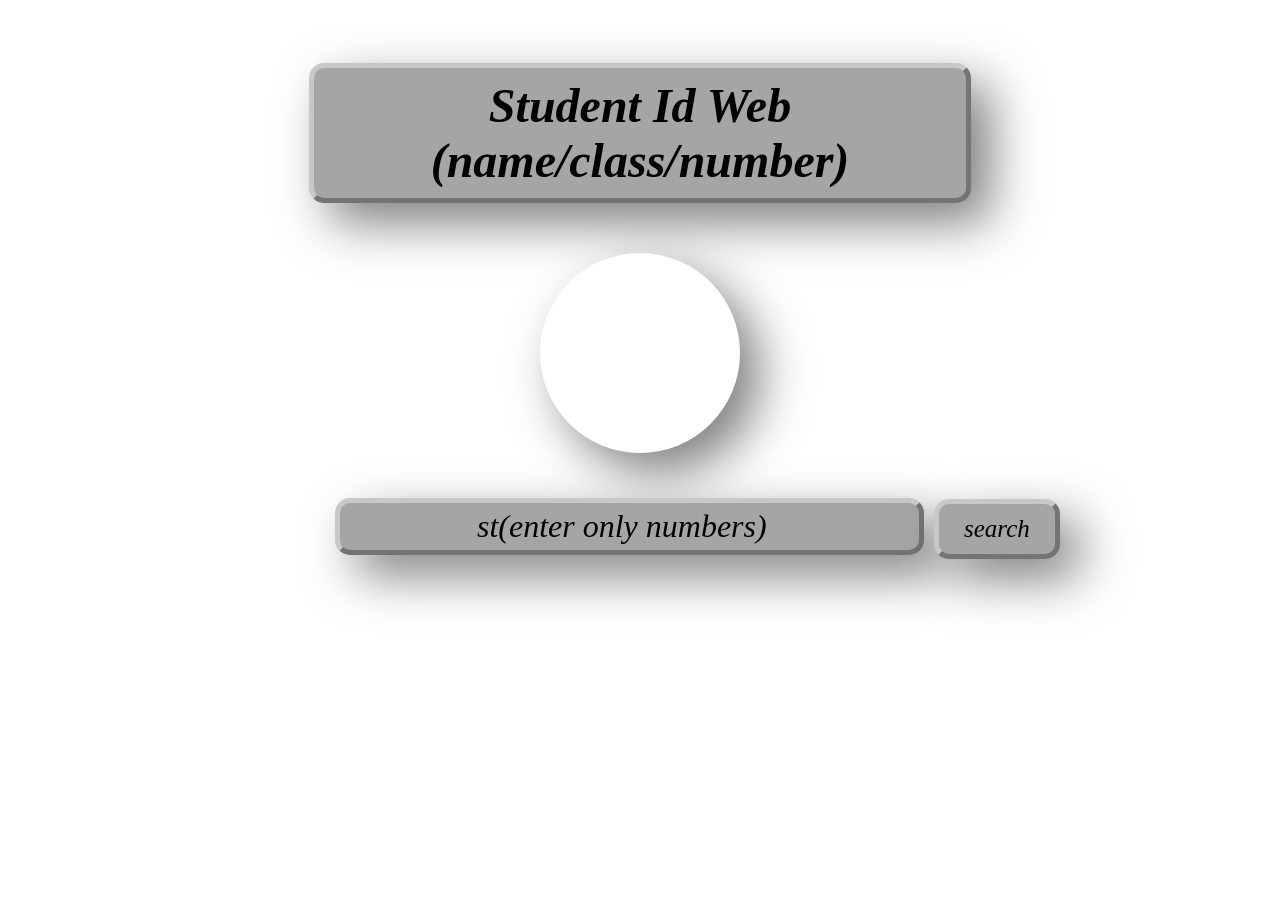
==== Index.html @ 0c4f0e3b "Add files via upload" ====
<!DOCTYPE html>
<html lang="th">
<head>
    <meta charset="UTF-8">
    <meta name="viewport" content="width=device-width, initial-scale=1.0">
    <title>M.4 project web</title>
    <link rel="stylesheet" href="style.css">
</head>
<body>
    <h1 class="head">Student Id Web (name/class/number)</h1>
    <div class="welcome">
    </div>
    <form method="get" action="search.php" class="input">
        <label for="st" class="input">
            <input type="number" st="st" name="st" placeholder="st(enter only numbers)" class="input_box" required>
            <button type="submit" name="search" class="search_button">search</button>
        </label>
    </form>
</body>
</html>
---- style.css ----
* {
   font-style: color black;
   font-size: 40px;
   text-align: center;
   font-family: serif;
   font-style: italic;
}z

body {
   background-color: rgb(255, 255, 255);
}

.welcome {
   background-image: url('https://www.starfishlabz.com/media/thumb/1728/15/1437824904.png');
   background-position: center;
   background-repeat: no-repeat;
   width: 0%;
   margin: 0 auto;
   padding: 100px;
   border: 10px rgb(0, 0, 0);
   background-color: rgb(255, 255, 255);
   border-radius: 100%;
   box-shadow: 20px 20px 50px rgba(0, 0, 0, 0.5);
   margin-top: 50px;
}
.head {
   font-style: italic; 
   background-color: rgb(166, 165, 165);
   color: rgb(0, 0, 0);
   border-radius: 15px;
   padding: 10px;
   font-size: 120%;
   text-align: center;
   width: 50%;
   margin: 0 auto;
   margin-top: 5%;
   border: 5px outset rgb(200, 200, 200);
   box-shadow: 20px 20px 50px rgba(0, 0, 0, 0.5);
}


.input_box {
   background-color: rgb(166, 165, 165);
   color: rgb(255, 255, 255);
   border-radius: 15px;
   padding: 5px;
   font-size: 80%;
   width: 45%;
   margin-left: 115px;
   margin-top: 45px;
   border: 5px outset rgb(200, 200, 200);
   text-align: center;
   box-shadow: 20px 20px 50px rgba(0, 0, 0, 0.5);
   color: black;
}

.input_box::placeholder {
  color: rgb(0, 0, 0);
  font-weight: size 15px;
  font-family: serif;
}

.search_button {
   padding:11px;
   border-radius: 15px;
   width : 10%;
   background-color: rgb(166, 165, 165);
   font-size: 25px;
   border: 5px outset rgb(200, 200, 200);
   box-shadow: 20px 20px 50px rgba(0, 0, 0, 0.5); 
   text-align: center;
}
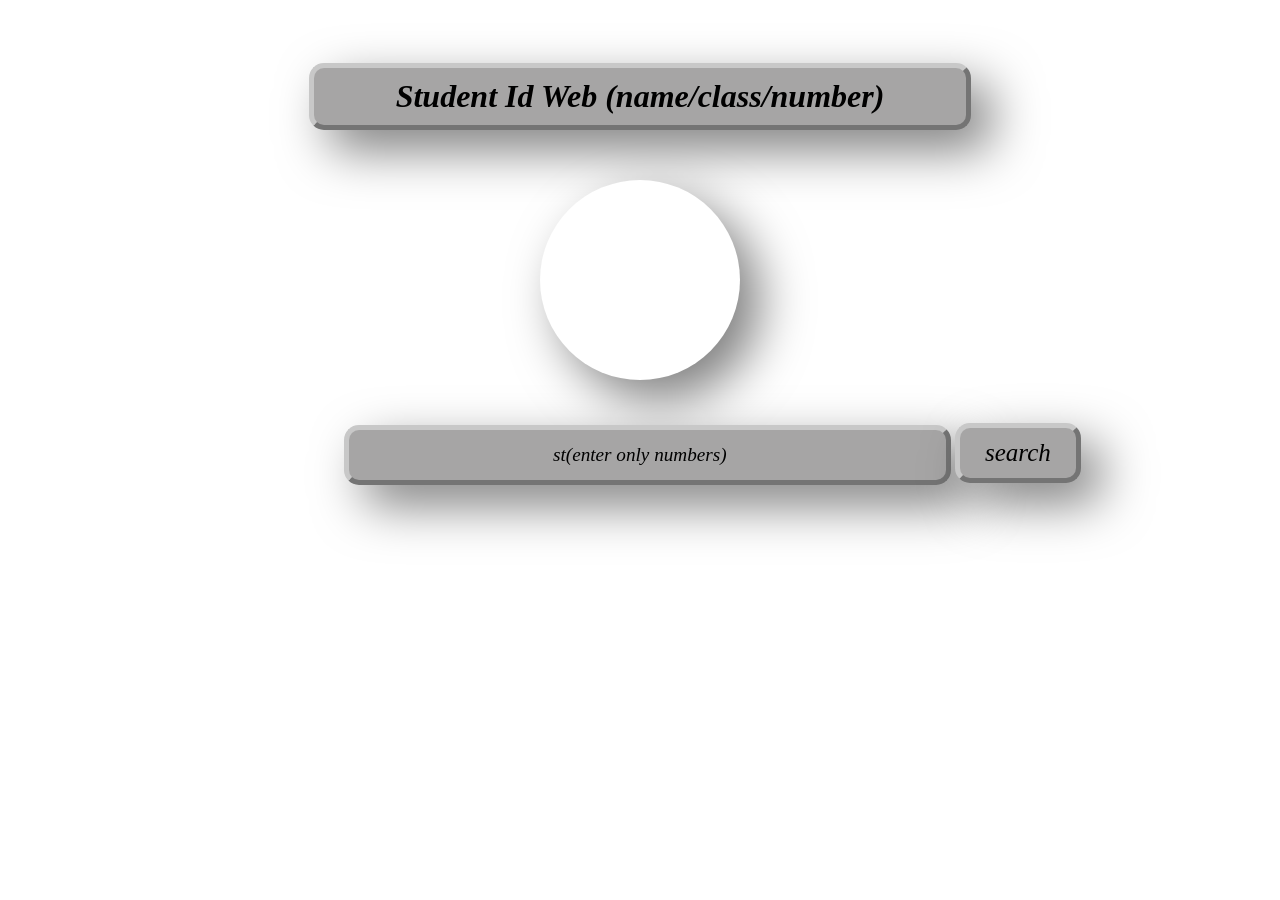
==== commit 4510da8d: "Add files via upload" ====
--- a/Index.html
+++ b/Index.html
@@ -10,9 +10,9 @@
     <h1 class="head">Student Id Web (name/class/number)</h1>
     <div class="welcome">
     </div>
-    <form method="get" action="search.php" class="input">
+    <form method="post" action="search.php" class="input">
         <label for="st" class="input">
-            <input type="number" st="st" name="st" placeholder="st(enter only numbers)" class="input_box" required>
+            <input type="number" id="st" name="st" placeholder="st(enter only numbers)" class="input_box" required>
             <button type="submit" name="search" class="search_button">search</button>
         </label>
     </form>
--- a/style.css
+++ b/style.css
@@ -1,72 +1,71 @@
 * {
-   font-style: color black;
-   font-size: 40px;
-   text-align: center;
-   font-family: serif;
-   font-style: italic;
-}z
+   font-style: color black; /*ทำให้ font เป็นสีดำ*/
+   text-align: center; /*จัดกึ่งtext ให้อยู่ตรงกลาง โดยใช้ align แปลว่าจัดตำแหน่ง*/
+   font-family: serif;/*กำหนดรูปแบบตัวอักษรให้เป็น serif   family = ประกูลของfont*/
+   font-style: italic;/*ทำให้ font เป็นตัวเอียง*/
+}
 
 body {
-   background-color: rgb(255, 255, 255);
+   background-color: rgb(255, 255, 255);/*กำหนดสีพื้นหลังของหน้าเว็บเป็นสีขาว*/
 }
 
 .welcome {
-   background-image: url('https://www.starfishlabz.com/media/thumb/1728/15/1437824904.png');
-   background-position: center;
-   background-repeat: no-repeat;
-   width: 0%;
-   margin: 0 auto;
-   padding: 100px;
-   border: 10px rgb(0, 0, 0);
-   background-color: rgb(255, 255, 255);
-   border-radius: 100%;
-   box-shadow: 20px 20px 50px rgba(0, 0, 0, 0.5);
-   margin-top: 50px;
+   background-image: url('https://www.starfishlabz.com/media/thumb/1728/15/1437824904.png');/*ใส่ภาพโลโกรุ่งอรุ่ณ อยู่ใน class welcome */
+   background-position: center;/*จัดตำแหน่งภาพให้อยู่ตรงกลาง*/
+   background-repeat: no-repeat;/*ไม่ให้ภาพซ้ำ*/
+   width: 0%;/*กำหนดความกว้างของภาพเป็น 0%*/
+   margin: 0 auto;/*จัดภาพให้อยู่ตรงกลาง*/
+   padding: 100px;/*เพิ่มระยะห่างรอบภาพ*/
+   border: 10px rgb(0, 0, 0);/*กำหนดเส้นขอบรอบภาพเป็นสีดำ หนา 10px      border = เส้นขอบ*/
+   background-color: rgb(255, 255, 255);/*กำหนดสีพื้นหลังของภาพเป็นสีขาว*/
+   border-radius: 100%;/*ทำให้มุมของภาพโค้งมนเป็นรูปวงกลม    redius = ความโค้งของมุม*/
+   box-shadow: 20px 20px 50px rgba(0, 0, 0, 0.5);/*เพิ่มเงาให้กับภาพ ปรับความเข้มเป็น20pxแลวนอน ปรับความเข้มเป็น20pxแนวตั้ง 50pxค่าความฟุ้งหรือการกระจายของเงา */
+   margin-top: 50px;/*เพิ่มระยะห่างจากด้านบนของภาพ 50px*/
 }
 .head {
-   font-style: italic; 
-   background-color: rgb(166, 165, 165);
-   color: rgb(0, 0, 0);
-   border-radius: 15px;
-   padding: 10px;
-   font-size: 120%;
-   text-align: center;
-   width: 50%;
-   margin: 0 auto;
-   margin-top: 5%;
-   border: 5px outset rgb(200, 200, 200);
-   box-shadow: 20px 20px 50px rgba(0, 0, 0, 0.5);
+   font-style: italic; /*ทำให้ font เป็นตัวเอียง ตามfont*/
+   background-color: rgb(166, 165, 165);/*ปรับพื้นหลังเป้็นสีเทา*/
+   border-radius: 15px;/*มุมโค้งมน 15px*/
+   padding: 10px;/*เพิ่มช่องว่างรอบข้อความ 10px*/
+   font-size: 200%;/*ขนาดตัวอักษรใหญ่ขึ้น 200%*/
+   text-align: center;/*จัดข้อความให้อยู่ตรงกลางในกรอบ*/
+   width: 50%;/*ความกว้างของกรอบ 50%*/
+   margin: 0 auto;/*จัดกรอบให้อยู่ตรงกลาง ใช้  x-y=0 autoปรับให้อยู่ตรงกลางอัตโนมัติ*/
+   margin-top: 5%;/*เว้นระยะห่างจากด้านบน 5%*/
+   border: 5px outset rgb(200, 200, 200);/*ปรับให้ดูเหมือนเป็น3มิติ  เป็นสีเทาอ่อน หนา5px*/
+   box-shadow: 20px 20px 50px rgba(0, 0, 0, 0.5);/*เพิ่มเงาให้กรอบ ปรับความเข้มเป็น20pxแนวนอน ปรับความเข้มเป็น20pxแนวตั้ง 50pxค่าความฟุ้งหรือการกระจายของเงา */
 }
 
 
 .input_box {
-   background-color: rgb(166, 165, 165);
-   color: rgb(255, 255, 255);
-   border-radius: 15px;
-   padding: 5px;
-   font-size: 80%;
-   width: 45%;
-   margin-left: 115px;
-   margin-top: 45px;
-   border: 5px outset rgb(200, 200, 200);
-   text-align: center;
-   box-shadow: 20px 20px 50px rgba(0, 0, 0, 0.5);
-   color: black;
+   background-color: rgb(166, 165, 165);   /* พื้นหลังเทา */
+   color: rgb(255, 255, 255);              /* ตัวอักษรสีขาว */
+   border-radius: 15px;                    /* มุมโค้งมน */
+   padding: 14px;                           /* เพิ่มช่องว่างในกล่อง 5px */
+   font-size: 120%;                         /* ตัวอักษรเล็กลง 100% */
+   width: 45%;                             /* ความกว้างของกล่อง 45% */
+   margin-left: 145px;                     /* ขยับกล่องไปทางขวา 130px */
+   margin-top: 45px;                       /* เว้นระยะห่างจากด้านบน 45px */
+   border: 5px outset rgb(200, 200, 200);  /* เส้นขอบนูนออก สีเทาอ่อน 5px */
+   text-align: center;                     /* จัดข้อความภายในให้อยู่กลาง */
+   box-shadow: 20px 20px 50px rgba(0, 0, 0, 0.5);  /* เพิ่มเงาให้กล่อง */
+   color: black;                           /* สีตัวอักษรเป็นสีดำ */
 }
 
+
 .input_box::placeholder {
-  color: rgb(0, 0, 0);
-  font-weight: size 15px;
-  font-family: serif;
+  color: rgb(0, 0, 0);/*เปลี่ยนสีตัวอักษรในกล่องเป็นสีดำ*/
+  font-weight: size 15%;/*ปรับขนาดตัวอักษรในกล่องเป็น15px*/
+  font-family: serif;/*กำหนดรูปแบบตัวอักษรในกล่องให้เป็น serif*/
 }
 
 .search_button {
-   padding:11px;
-   border-radius: 15px;
-   width : 10%;
-   background-color: rgb(166, 165, 165);
-   font-size: 25px;
-   border: 5px outset rgb(200, 200, 200);
-   box-shadow: 20px 20px 50px rgba(0, 0, 0, 0.5); 
-   text-align: center;
+   padding:11px;/*เพิ่มช่องว่างรอบปุ่ม 11px*/
+   border-radius: 15px;/*มุมโค้งมน 15px*/
+   width : 10%;/*ความกว้างของปุ่ม 10%*/
+   background-color: rgb(166, 165, 165);/*พื้นหลังเทา*/
+   font-size: 25px;/*ขนาดตัวอักษร 25px*/
+   border: 5px outset rgb(200, 200, 200);/*เส้นขอบนูนออก สีเทาอ่อน 5px*/
+   box-shadow: 20px 20px 50px rgba(0, 0, 0, 0.5);/*เพิ่มเงาให้ปุ่ม*/
+   text-align: center;/*จัดข้อความภายในให้อยู่กลาง*/
 }
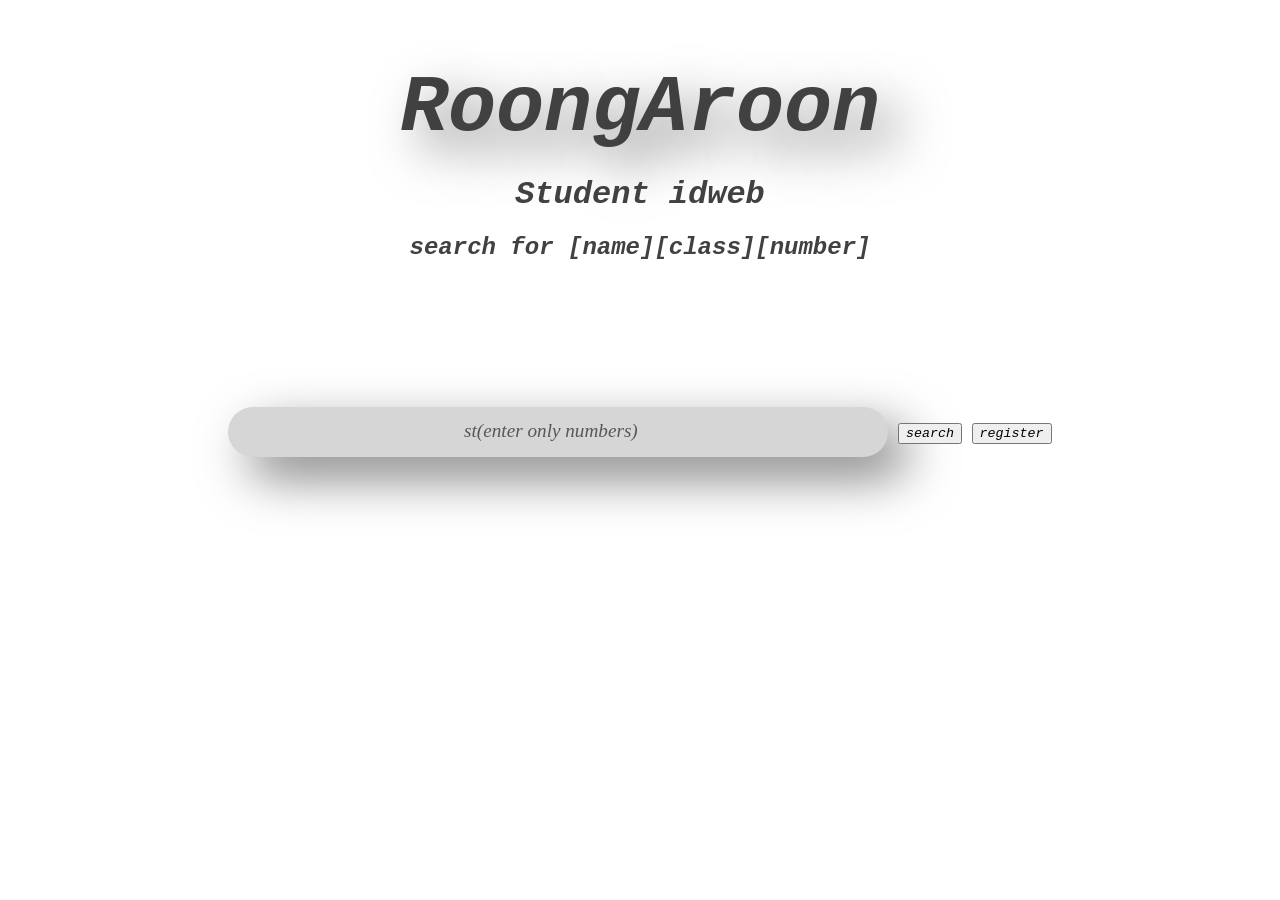
==== commit e373c364: "Add files via upload" ====
--- a/Index.html
+++ b/Index.html
@@ -7,13 +7,16 @@
     <link rel="stylesheet" href="style.css">
 </head>
 <body>
-    <h1 class="head">Student Id Web (name/class/number)</h1>
+    <h1 class="head"><span class="Roong">R</span>oong<span class="Aroon">A</span>roon</h1>
+    <h1 class="head1">Student <span class="id">id</span>web</h1>
+    <h2 class="head2">search for <span class="name">[name]</span><span class="class">[class]</span><span class="number">[number]</span></h2>
     <div class="welcome">
     </div>
     <form method="post" action="search.php" class="input">
         <label for="st" class="input">
             <input type="number" id="st" name="st" placeholder="st(enter only numbers)" class="input_box" required>
             <button type="submit" name="search" class="search_button">search</button>
+            <button type="submit" name="register" class="register_button">register</button>
         </label>
     </form>
 </body>
--- a/style.css
+++ b/style.css
@@ -1,71 +1,72 @@
 * {
-   font-style: color black; /*ทำให้ font เป็นสีดำ*/
    text-align: center; /*จัดกึ่งtext ให้อยู่ตรงกลาง โดยใช้ align แปลว่าจัดตำแหน่ง*/
-   font-family: serif;/*กำหนดรูปแบบตัวอักษรให้เป็น serif   family = ประกูลของfont*/
+   font-family:'Courier New', Courier, monospace; /*กำหนดรูปแบบตัวอักษรให้เป็น serif   family = ประกูลของfont*/
    font-style: italic;/*ทำให้ font เป็นตัวเอียง*/
 }
 
-body {
-   background-color: rgb(255, 255, 255);/*กำหนดสีพื้นหลังของหน้าเว็บเป็นสีขาว*/
+
+
+
+h1, h2 {
+    text-align: center;
+    color: #414141;
 }
 
-.welcome {
-   background-image: url('https://www.starfishlabz.com/media/thumb/1728/15/1437824904.png');/*ใส่ภาพโลโกรุ่งอรุ่ณ อยู่ใน class welcome */
-   background-position: center;/*จัดตำแหน่งภาพให้อยู่ตรงกลาง*/
-   background-repeat: no-repeat;/*ไม่ให้ภาพซ้ำ*/
-   width: 0%;/*กำหนดความกว้างของภาพเป็น 0%*/
-   margin: 0 auto;/*จัดภาพให้อยู่ตรงกลาง*/
-   padding: 100px;/*เพิ่มระยะห่างรอบภาพ*/
-   border: 10px rgb(0, 0, 0);/*กำหนดเส้นขอบรอบภาพเป็นสีดำ หนา 10px      border = เส้นขอบ*/
-   background-color: rgb(255, 255, 255);/*กำหนดสีพื้นหลังของภาพเป็นสีขาว*/
-   border-radius: 100%;/*ทำให้มุมของภาพโค้งมนเป็นรูปวงกลม    redius = ความโค้งของมุม*/
-   box-shadow: 20px 20px 50px rgba(0, 0, 0, 0.5);/*เพิ่มเงาให้กับภาพ ปรับความเข้มเป็น20pxแลวนอน ปรับความเข้มเป็น20pxแนวตั้ง 50pxค่าความฟุ้งหรือการกระจายของเงา */
-   margin-top: 50px;/*เพิ่มระยะห่างจากด้านบนของภาพ 50px*/
-}
+
 .head {
+   margin-top: center;/*จัดข้อความให้อยู่ตรงกลาง*/
    font-style: italic; /*ทำให้ font เป็นตัวเอียง ตามfont*/
-   background-color: rgb(166, 165, 165);/*ปรับพื้นหลังเป้็นสีเทา*/
-   border-radius: 15px;/*มุมโค้งมน 15px*/
-   padding: 10px;/*เพิ่มช่องว่างรอบข้อความ 10px*/
-   font-size: 200%;/*ขนาดตัวอักษรใหญ่ขึ้น 200%*/
-   text-align: center;/*จัดข้อความให้อยู่ตรงกลางในกรอบ*/
-   width: 50%;/*ความกว้างของกรอบ 50%*/
+   font-size: 500%;/*ขนาดตัวอักษรใหญ่ขึ้น 20%*/
+   text-align: center;/*จัดข้อความให้อยู่ตรงกลางในกรอบ*/ 
    margin: 0 auto;/*จัดกรอบให้อยู่ตรงกลาง ใช้  x-y=0 autoปรับให้อยู่ตรงกลางอัตโนมัติ*/
    margin-top: 5%;/*เว้นระยะห่างจากด้านบน 5%*/
-   border: 5px outset rgb(200, 200, 200);/*ปรับให้ดูเหมือนเป็น3มิติ  เป็นสีเทาอ่อน หนา5px*/
-   box-shadow: 20px 20px 50px rgba(0, 0, 0, 0.5);/*เพิ่มเงาให้กรอบ ปรับความเข้มเป็น20pxแนวนอน ปรับความเข้มเป็น20pxแนวตั้ง 50pxค่าความฟุ้งหรือการกระจายของเงา */
+   text-shadow: 20px 20px 50px rgba(0, 0, 0, 0.5);/*เพิ่มเงาให้กรอบ ปรับความเข้มเป็น20pxแนวนอน ปรับความเข้มเป็น20pxแนวตั้ง 50pxค่าความฟุ้งหรือการกระจายของเงา */
+}
+
+
+.head_2{
+   margin-top: center;/*จัดข้อความให้อยู่ตรงกลาง*/
+   font-style: italic; /*ทำให้ font เป็นตัวเอียง ตามfont*/
+   font-size: 500%;/*ขนาดตัวอักษรใหญ่ขึ้น 20%*/
+   text-align: center;/*จัดข้อความให้อยู่ตรงกลางในกรอบ*/ 
+   margin: 0 auto;/*จัดกรอบให้อยู่ตรงกลาง ใช้  x-y=0 autoปรับให้อยู่ตรงกลางอัตโนมัติ*/
+   margin-top: 2%;/*เว้นระยะห่างจากด้านบน 5%*/
+   text-shadow: 20px 20px 50px rgba(0, 0, 0, 0.5);/*เพิ่มเงาให้กรอบ ปรับความเข้มเป็น20pxแนวนอน ปรับความเข้มเป็น20pxแนวตั้ง 50pxค่าความฟุ้งหรือการกระจายของเงา */
 }
 
 
 .input_box {
-   background-color: rgb(166, 165, 165);   /* พื้นหลังเทา */
-   color: rgb(255, 255, 255);              /* ตัวอักษรสีขาว */
-   border-radius: 15px;                    /* มุมโค้งมน */
+   background-color: rgb(215, 214, 214);   /* พื้นหลังเทา */             
+   border-radius: 50px;                    /* มุมโค้งมน */
    padding: 14px;                           /* เพิ่มช่องว่างในกล่อง 5px */
    font-size: 120%;                         /* ตัวอักษรเล็กลง 100% */
-   width: 45%;                             /* ความกว้างของกล่อง 45% */
-   margin-left: 145px;                     /* ขยับกล่องไปทางขวา 130px */
-   margin-top: 45px;                       /* เว้นระยะห่างจากด้านบน 45px */
-   border: 5px outset rgb(200, 200, 200);  /* เส้นขอบนูนออก สีเทาอ่อน 5px */
+   width: 50%;                            /* กว้าง 50% ของหน้าจอ */
+   margin-top: 0 auto;                    /* จัดกล่องให้อยู่กึ่งกลาง */
+   margin-top: 10%;                       /* เว้นระยะห่างจากด้านบน 45px */
    text-align: center;                     /* จัดข้อความภายในให้อยู่กลาง */
    box-shadow: 20px 20px 50px rgba(0, 0, 0, 0.5);  /* เพิ่มเงาให้กล่อง */
-   color: black;                           /* สีตัวอักษรเป็นสีดำ */
+   color: black;  
+   border: none; /* ลบเส้นขอบ */
+   
 }
 
 
 .input_box::placeholder {
-  color: rgb(0, 0, 0);/*เปลี่ยนสีตัวอักษรในกล่องเป็นสีดำ*/
-  font-weight: size 15%;/*ปรับขนาดตัวอักษรในกล่องเป็น15px*/
+  color: rgb(87, 87, 87);/*เปลี่ยนสีตัวอักษรในกล่องเป็นสีดำ*/
+  font-weight:  15%;/*ปรับความหนาของตัวอักษรในกล่องเป็น15%*/
   font-family: serif;/*กำหนดรูปแบบตัวอักษรในกล่องให้เป็น serif*/
 }
 
-.search_button {
-   padding:11px;/*เพิ่มช่องว่างรอบปุ่ม 11px*/
-   border-radius: 15px;/*มุมโค้งมน 15px*/
-   width : 10%;/*ความกว้างของปุ่ม 10%*/
-   background-color: rgb(166, 165, 165);/*พื้นหลังเทา*/
-   font-size: 25px;/*ขนาดตัวอักษร 25px*/
-   border: 5px outset rgb(200, 200, 200);/*เส้นขอบนูนออก สีเทาอ่อน 5px*/
-   box-shadow: 20px 20px 50px rgba(0, 0, 0, 0.5);/*เพิ่มเงาให้ปุ่ม*/
-   text-align: center;/*จัดข้อความภายในให้อยู่กลาง*/
-}+.e{
+   color: orange;}/*กำหนดสีตัวอักษรเป็นสีส้ม*/
+.f{
+   color: orange;}/*กำหนดสีตัวอักษรเป็นสีส้ม*/
+  
+.ID{
+color: rgb(0, 183, 255);}/*กำหนดสีตัวอักษรเป็นสีน้ำเงินเข้ม*/
+.NAME{
+   color:  #FF7043;}/*กำหนดสีตัวอักษรเป็นสีแดง*/
+   .CLASS{
+   color: #FFB300;}/*กำหนดสีตัวอักษรเป็นสีน้ำเงิน*/
+   .NUMBER{
+      color:#ff4000;}/*กำหนดสีตัวอักษรเป็นสีเขียว*/
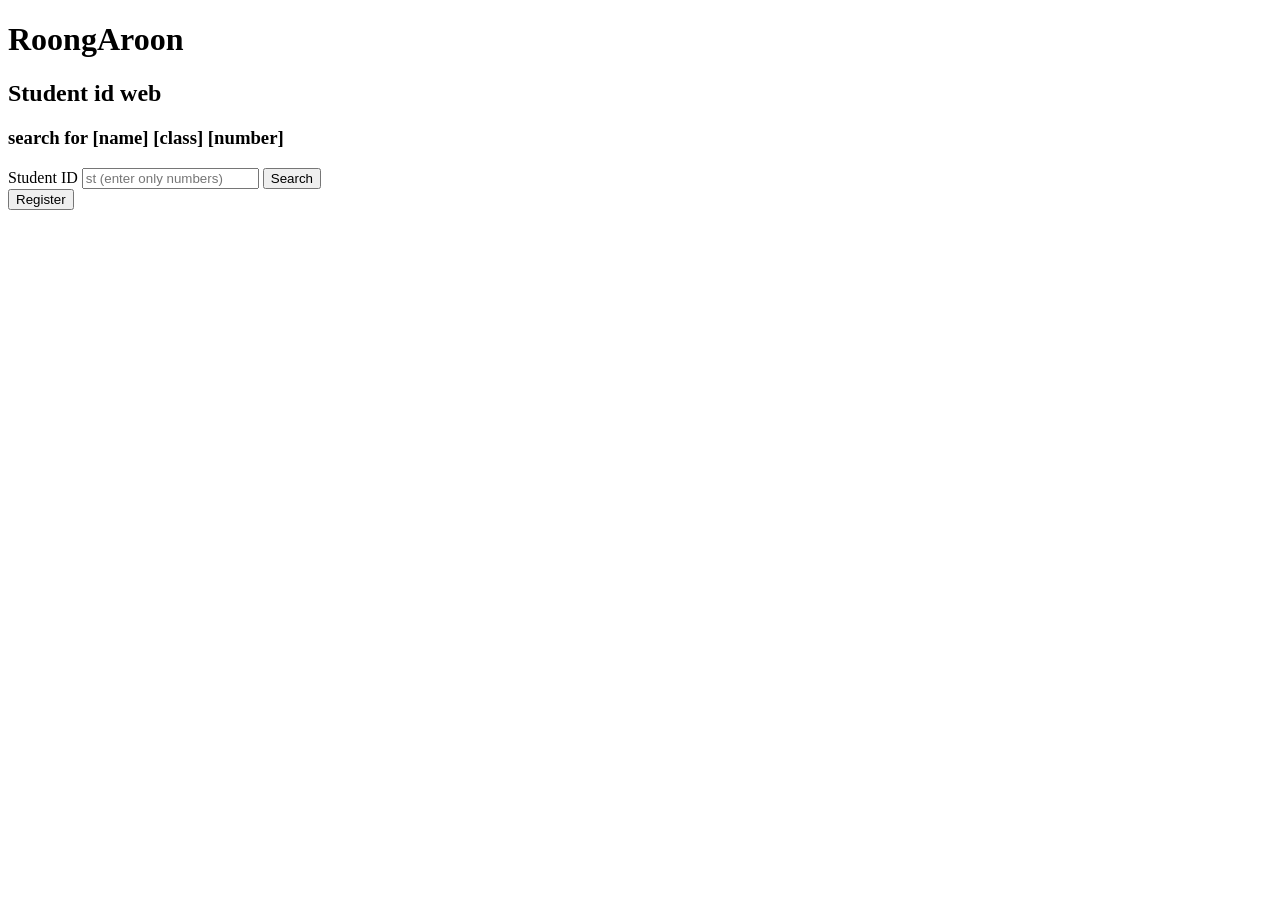
==== commit 988c5232: "Update Index.html" ====
--- a/Index.html
+++ b/Index.html
@@ -4,20 +4,31 @@
     <meta charset="UTF-8">
     <meta name="viewport" content="width=device-width, initial-scale=1.0">
     <title>M.4 project web</title>
-    <link rel="stylesheet" href="style.css">
+    <link href="https://fonts.googleapis.com/css2?family=Kanit:wght@300;400;600&display=swap" rel="stylesheet">
+    <link rel="stylesheet" href="design.css">
 </head>
 <body>
-    <h1 class="head"><span class="Roong">R</span>oong<span class="Aroon">A</span>roon</h1>
-    <h1 class="head1">Student <span class="id">id</span>web</h1>
-    <h2 class="head2">search for <span class="name">[name]</span><span class="class">[class]</span><span class="number">[number]</span></h2>
-    <div class="welcome">
-    </div>
-    <form method="post" action="search.php" class="input">
-        <label for="st" class="input">
-            <input type="number" id="st" name="st" placeholder="st(enter only numbers)" class="input_box" required>
-            <button type="submit" name="search" class="search_button">search</button>
-            <button type="submit" name="register" class="register_button">register</button>
-        </label>
-    </form>
+    <header>
+        <h1 class="head"><span class="Roong">R</span>oong<span class="Aroon">A</span>roon</h1>
+        <h2 class="head1">Student <span class="id">id</span> web</h2>
+        <h3 class="head2">search for <span class="name">[name]</span> <span class="class">[class]</span> <span class="number">[number]</span></h3>
+    </header>
+
+    <main>
+        <div class="welcome"></div>
+
+        <!-- Search form -->
+        <form method="post" action="search.php" class="input">
+            <label for="st" class="visually-hidden">Student ID</label>
+            <input type="number" id="st" name="st" placeholder="st (enter only numbers)" class="input_box" required>
+            <button type="submit" name="search" class="search_button">Search</button>
+        </form>
+
+        <!-- Register form (separate, not nested) -->
+        <form action="add.php" method="post" class="register-form">
+            <button type="submit" name="register" class="register_button">Register</button>
+        </form>
+    </main>
 </body>
-</html>+</html>
+</html>
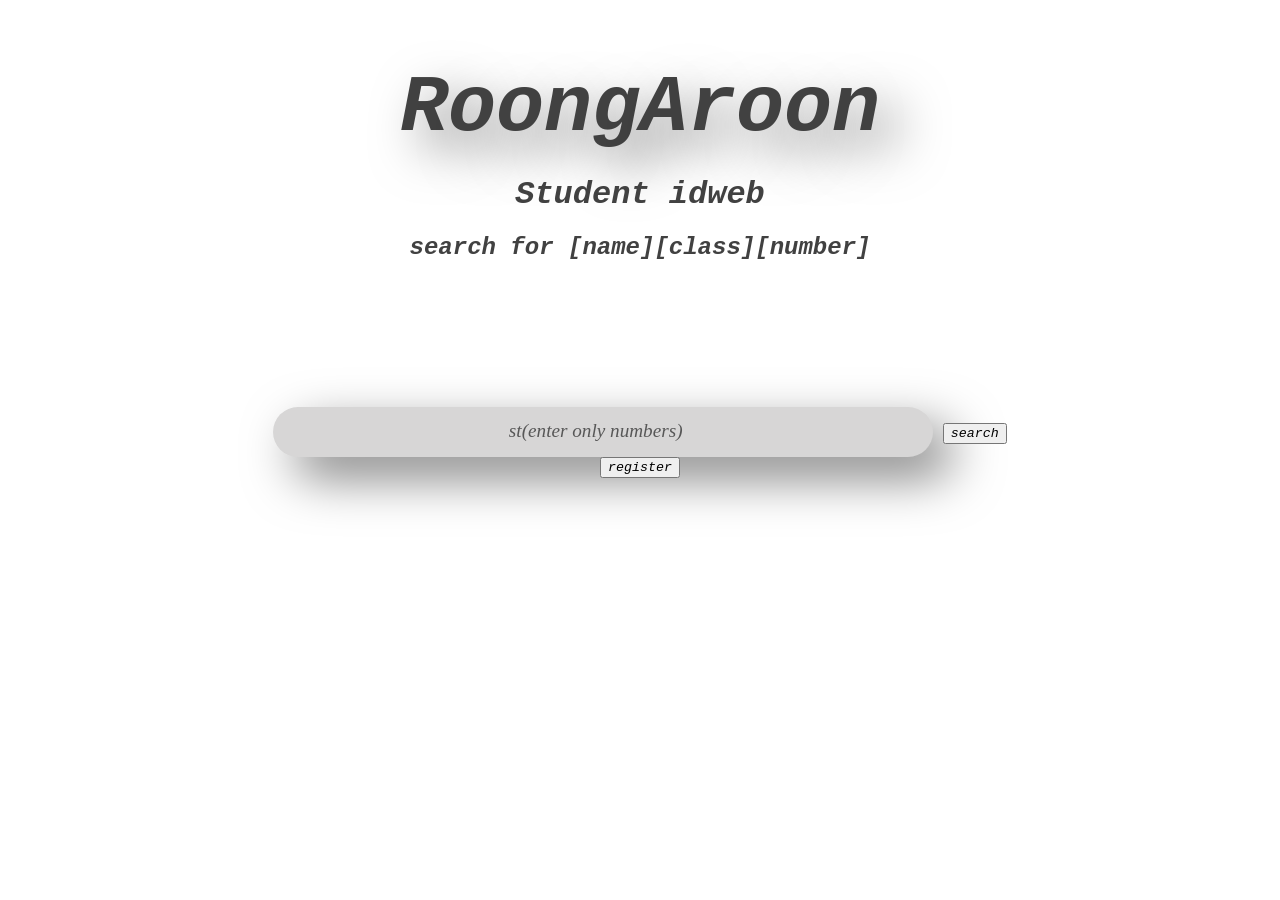
==== commit 3b584ea5: "Add files via upload" ====
--- a/Index.html
+++ b/Index.html
@@ -4,31 +4,25 @@
     <meta charset="UTF-8">
     <meta name="viewport" content="width=device-width, initial-scale=1.0">
     <title>M.4 project web</title>
-    <link href="https://fonts.googleapis.com/css2?family=Kanit:wght@300;400;600&display=swap" rel="stylesheet">
-    <link rel="stylesheet" href="design.css">
+    <link rel="stylesheet" href="style.css">
 </head>
 <body>
-    <header>
+    <header></header>
         <h1 class="head"><span class="Roong">R</span>oong<span class="Aroon">A</span>roon</h1>
-        <h2 class="head1">Student <span class="id">id</span> web</h2>
-        <h3 class="head2">search for <span class="name">[name]</span> <span class="class">[class]</span> <span class="number">[number]</span></h3>
+        <h1 class="head1">Student <span class="id">id</span>web</h1>
+        <h2 class="head2">search for <span class="name">[name]</span><span class="class">[class]</span><span class="number">[number]</span></h2>
     </header>
-
     <main>
-        <div class="welcome"></div>
-
-        <!-- Search form -->
+        <div class="welcome">
+        </div>
         <form method="post" action="search.php" class="input">
-            <label for="st" class="visually-hidden">Student ID</label>
-            <input type="number" id="st" name="st" placeholder="st (enter only numbers)" class="input_box" required>
-            <button type="submit" name="search" class="search_button">Search</button>
+            <label for="st" class="input"></label>
+            <input type="number" id="st" name="st" placeholder="st(enter only numbers)" class="input_box" required>
+            <button type="submit" name="search" class="search_button">search</button>
         </form>
-
-        <!-- Register form (separate, not nested) -->
-        <form action="add.php" method="post" class="register-form">
-            <button type="submit" name="register" class="register_button">Register</button>
+        <form action="register.php" method="post" class="register">
+            <button type="submit" name="register" class="register_button">register</button>
         </form>
     </main>
 </body>
-</html>
-</html>
+</html>
--- a/style.css
+++ b/style.css
@@ -0,0 +1,72 @@
+* {
+   text-align: center; /*จัดกึ่งtext ให้อยู่ตรงกลาง โดยใช้ align แปลว่าจัดตำแหน่ง*/
+   font-family:'Courier New', Courier, monospace; /*กำหนดรูปแบบตัวอักษรให้เป็น serif   family = ประกูลของfont*/
+   font-style: italic;/*ทำให้ font เป็นตัวเอียง*/
+}
+
+
+
+
+h1, h2 {
+    text-align: center;
+    color: #414141;
+}
+
+
+.head {
+   margin-top: center;/*จัดข้อความให้อยู่ตรงกลาง*/
+   font-style: italic; /*ทำให้ font เป็นตัวเอียง ตามfont*/
+   font-size: 500%;/*ขนาดตัวอักษรใหญ่ขึ้น 20%*/
+   text-align: center;/*จัดข้อความให้อยู่ตรงกลางในกรอบ*/ 
+   margin: 0 auto;/*จัดกรอบให้อยู่ตรงกลาง ใช้  x-y=0 autoปรับให้อยู่ตรงกลางอัตโนมัติ*/
+   margin-top: 5%;/*เว้นระยะห่างจากด้านบน 5%*/
+   text-shadow: 20px 20px 50px rgba(0, 0, 0, 0.5);/*เพิ่มเงาให้กรอบ ปรับความเข้มเป็น20pxแนวนอน ปรับความเข้มเป็น20pxแนวตั้ง 50pxค่าความฟุ้งหรือการกระจายของเงา */
+}
+
+
+.head_2{
+   margin-top: center;/*จัดข้อความให้อยู่ตรงกลาง*/
+   font-style: italic; /*ทำให้ font เป็นตัวเอียง ตามfont*/
+   font-size: 500%;/*ขนาดตัวอักษรใหญ่ขึ้น 20%*/
+   text-align: center;/*จัดข้อความให้อยู่ตรงกลางในกรอบ*/ 
+   margin: 0 auto;/*จัดกรอบให้อยู่ตรงกลาง ใช้  x-y=0 autoปรับให้อยู่ตรงกลางอัตโนมัติ*/
+   margin-top: 2%;/*เว้นระยะห่างจากด้านบน 5%*/
+   text-shadow: 20px 20px 50px rgba(0, 0, 0, 0.5);/*เพิ่มเงาให้กรอบ ปรับความเข้มเป็น20pxแนวนอน ปรับความเข้มเป็น20pxแนวตั้ง 50pxค่าความฟุ้งหรือการกระจายของเงา */
+}
+
+
+.input_box {
+   background-color: rgb(215, 214, 214);   /* พื้นหลังเทา */             
+   border-radius: 50px;                    /* มุมโค้งมน */
+   padding: 14px;                           /* เพิ่มช่องว่างในกล่อง 5px */
+   font-size: 120%;                         /* ตัวอักษรเล็กลง 100% */
+   width: 50%;                            /* กว้าง 50% ของหน้าจอ */
+   margin-top: 0 auto;                    /* จัดกล่องให้อยู่กึ่งกลาง */
+   margin-top: 10%;                       /* เว้นระยะห่างจากด้านบน 45px */
+   text-align: center;                     /* จัดข้อความภายในให้อยู่กลาง */
+   box-shadow: 20px 20px 50px rgba(0, 0, 0, 0.5);  /* เพิ่มเงาให้กล่อง */
+   color: black;  
+   border: none; /* ลบเส้นขอบ */
+   
+}
+
+
+.input_box::placeholder {
+  color: rgb(87, 87, 87);/*เปลี่ยนสีตัวอักษรในกล่องเป็นสีดำ*/
+  font-weight:  15%;/*ปรับความหนาของตัวอักษรในกล่องเป็น15%*/
+  font-family: serif;/*กำหนดรูปแบบตัวอักษรในกล่องให้เป็น serif*/
+}
+
+.e{
+   color: orange;}/*กำหนดสีตัวอักษรเป็นสีส้ม*/
+.f{
+   color: orange;}/*กำหนดสีตัวอักษรเป็นสีส้ม*/
+  
+.ID{
+color: rgb(0, 183, 255);}/*กำหนดสีตัวอักษรเป็นสีน้ำเงินเข้ม*/
+.NAME{
+   color:  #FF7043;}/*กำหนดสีตัวอักษรเป็นสีแดง*/
+   .CLASS{
+   color: #FFB300;}/*กำหนดสีตัวอักษรเป็นสีน้ำเงิน*/
+   .NUMBER{
+      color:#ff4000;}/*กำหนดสีตัวอักษรเป็นสีเขียว*/
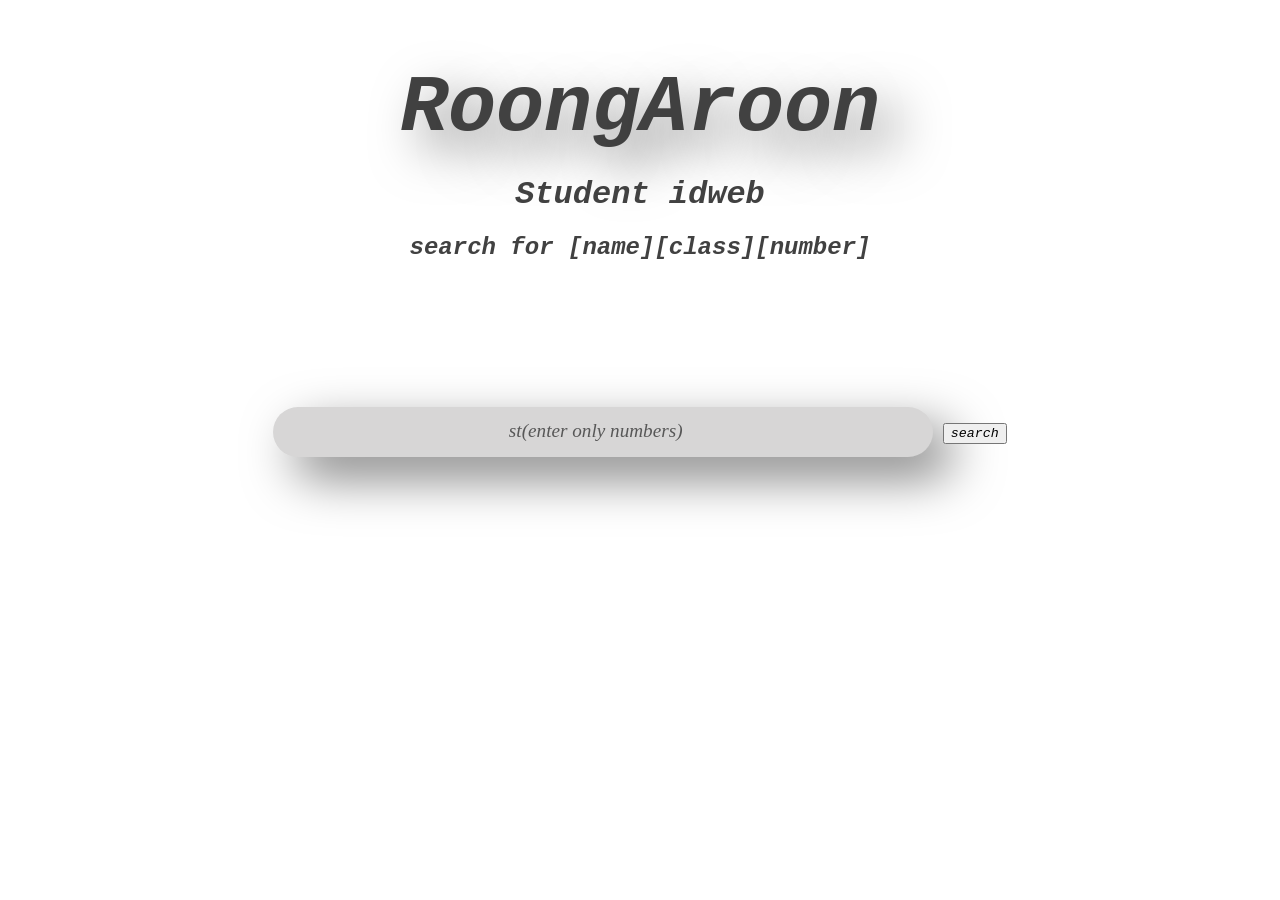
==== commit 48b8bd5f: "Add files via upload" ====
--- a/Index.html
+++ b/Index.html
@@ -4,10 +4,11 @@
     <meta charset="UTF-8">
     <meta name="viewport" content="width=device-width, initial-scale=1.0">
     <title>M.4 project web</title>
+    <!-- <link href="https://fonts.googleapis.com/css2?family=Kanit:wght@300;400;600&display=swap" rel="stylesheet"> -->
     <link rel="stylesheet" href="style.css">
 </head>
 <body>
-    <header></header>
+    <header>
         <h1 class="head"><span class="Roong">R</span>oong<span class="Aroon">A</span>roon</h1>
         <h1 class="head1">Student <span class="id">id</span>web</h1>
         <h2 class="head2">search for <span class="name">[name]</span><span class="class">[class]</span><span class="number">[number]</span></h2>
@@ -15,14 +16,17 @@
     <main>
         <div class="welcome">
         </div>
+        <!-- <form action="register.php" method="post" class="register">
+            <button type="submit" name="register" class="register_button">register</button>
+        </form> -->
         <form method="post" action="search.php" class="input">
             <label for="st" class="input"></label>
             <input type="number" id="st" name="st" placeholder="st(enter only numbers)" class="input_box" required>
             <button type="submit" name="search" class="search_button">search</button>
-        </form>
-        <form action="register.php" method="post" class="register">
-            <button type="submit" name="register" class="register_button">register</button>
-        </form>
+        <!-- </form>
+        <form action="delete.php">
+            <button type="submit" name="delete" class="delete_button">delete</button>
+        </form> -->
     </main>
 </body>
 </html>
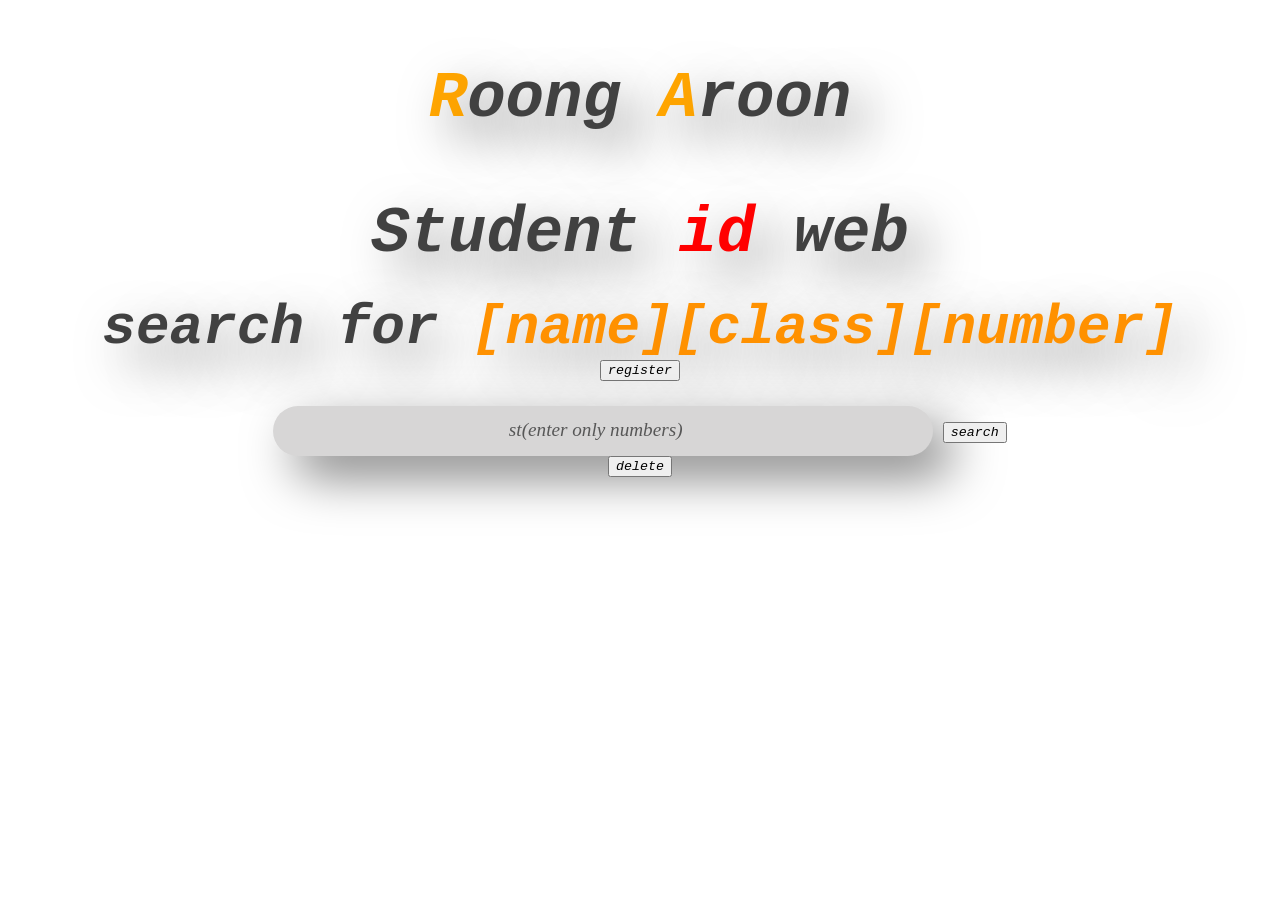
==== commit 43ee7719: "Add files via upload" ====
--- a/Index.html
+++ b/Index.html
@@ -9,24 +9,24 @@
 </head>
 <body>
     <header>
-        <h1 class="head"><span class="Roong">R</span>oong<span class="Aroon">A</span>roon</h1>
-        <h1 class="head1">Student <span class="id">id</span>web</h1>
-        <h2 class="head2">search for <span class="name">[name]</span><span class="class">[class]</span><span class="number">[number]</span></h2>
+        <h1 class="head"><span class="Roong">R</span>oong <span class="Aroon">A</span>roon</h1>
+        <h1 class="head">Student <span class="id">id</span> web</h1>
+        <h2 class="head_2">search for <span class="name">[name]</span><span class="class">[class]</span><span class="number">[number]</span></h2>
     </header>
     <main>
         <div class="welcome">
         </div>
-        <!-- <form action="register.php" method="post" class="register">
+        <form  method="post" action="register.php" class="register">
             <button type="submit" name="register" class="register_button">register</button>
-        </form> -->
+        </form>
         <form method="post" action="search.php" class="input">
             <label for="st" class="input"></label>
             <input type="number" id="st" name="st" placeholder="st(enter only numbers)" class="input_box" required>
             <button type="submit" name="search" class="search_button">search</button>
-        <!-- </form>
-        <form action="delete.php">
+        </form>
+        <form method="post" action="delete.php" class="delete">
             <button type="submit" name="delete" class="delete_button">delete</button>
-        </form> -->
+        </form>
     </main>
 </body>
 </html>
--- a/style.css
+++ b/style.css
@@ -16,7 +16,7 @@
 .head {
    margin-top: center;/*จัดข้อความให้อยู่ตรงกลาง*/
    font-style: italic; /*ทำให้ font เป็นตัวเอียง ตามfont*/
-   font-size: 500%;/*ขนาดตัวอักษรใหญ่ขึ้น 20%*/
+   font-size: 400%;/*ขนาดตัวอักษรใหญ่ขึ้น 20%*/
    text-align: center;/*จัดข้อความให้อยู่ตรงกลางในกรอบ*/ 
    margin: 0 auto;/*จัดกรอบให้อยู่ตรงกลาง ใช้  x-y=0 autoปรับให้อยู่ตรงกลางอัตโนมัติ*/
    margin-top: 5%;/*เว้นระยะห่างจากด้านบน 5%*/
@@ -24,13 +24,14 @@
 }
 
 
+
 .head_2{
    margin-top: center;/*จัดข้อความให้อยู่ตรงกลาง*/
    font-style: italic; /*ทำให้ font เป็นตัวเอียง ตามfont*/
-   font-size: 500%;/*ขนาดตัวอักษรใหญ่ขึ้น 20%*/
+   font-size: 350%;/*ขนาดตัวอักษรใหญ่ขึ้น 500%*/
    text-align: center;/*จัดข้อความให้อยู่ตรงกลางในกรอบ*/ 
    margin: 0 auto;/*จัดกรอบให้อยู่ตรงกลาง ใช้  x-y=0 autoปรับให้อยู่ตรงกลางอัตโนมัติ*/
-   margin-top: 2%;/*เว้นระยะห่างจากด้านบน 5%*/
+   margin-top: 2%;/*เว้นระยะห่างจากด้านบน 2%*/
    text-shadow: 20px 20px 50px rgba(0, 0, 0, 0.5);/*เพิ่มเงาให้กรอบ ปรับความเข้มเป็น20pxแนวนอน ปรับความเข้มเป็น20pxแนวตั้ง 50pxค่าความฟุ้งหรือการกระจายของเงา */
 }
 
@@ -42,7 +43,7 @@
    font-size: 120%;                         /* ตัวอักษรเล็กลง 100% */
    width: 50%;                            /* กว้าง 50% ของหน้าจอ */
    margin-top: 0 auto;                    /* จัดกล่องให้อยู่กึ่งกลาง */
-   margin-top: 10%;                       /* เว้นระยะห่างจากด้านบน 45px */
+   margin-top: 2%;            /* เว้นระยะห่างจากด้านบน 2% */
    text-align: center;                     /* จัดข้อความภายในให้อยู่กลาง */
    box-shadow: 20px 20px 50px rgba(0, 0, 0, 0.5);  /* เพิ่มเงาให้กล่อง */
    color: black;  
@@ -57,16 +58,16 @@
   font-family: serif;/*กำหนดรูปแบบตัวอักษรในกล่องให้เป็น serif*/
 }
 
-.e{
+.Roong{
    color: orange;}/*กำหนดสีตัวอักษรเป็นสีส้ม*/
-.f{
+.Aroon{
    color: orange;}/*กำหนดสีตัวอักษรเป็นสีส้ม*/
   
-.ID{
-color: rgb(0, 183, 255);}/*กำหนดสีตัวอักษรเป็นสีน้ำเงินเข้ม*/
-.NAME{
-   color:  #FF7043;}/*กำหนดสีตัวอักษรเป็นสีแดง*/
-   .CLASS{
-   color: #FFB300;}/*กำหนดสีตัวอักษรเป็นสีน้ำเงิน*/
-   .NUMBER{
-      color:#ff4000;}/*กำหนดสีตัวอักษรเป็นสีเขียว*/+.id{
+color: rgb(255, 0, 0);}/*กำหนดสีตัวอักษรเป็นสีน้ำเงินเข้ม*/
+.name{
+   color:  #ff9100;}/*กำหนดสีตัวอักษรเป็นสีแดง*/
+   .class{
+   color: #ff9100;}/*กำหนดสีตัวอักษรเป็นสีน้ำเงิน*/
+   .number{
+      color:#ff9100;}/*กำหนดสีตัวอักษรเป็นสีเขียว*/
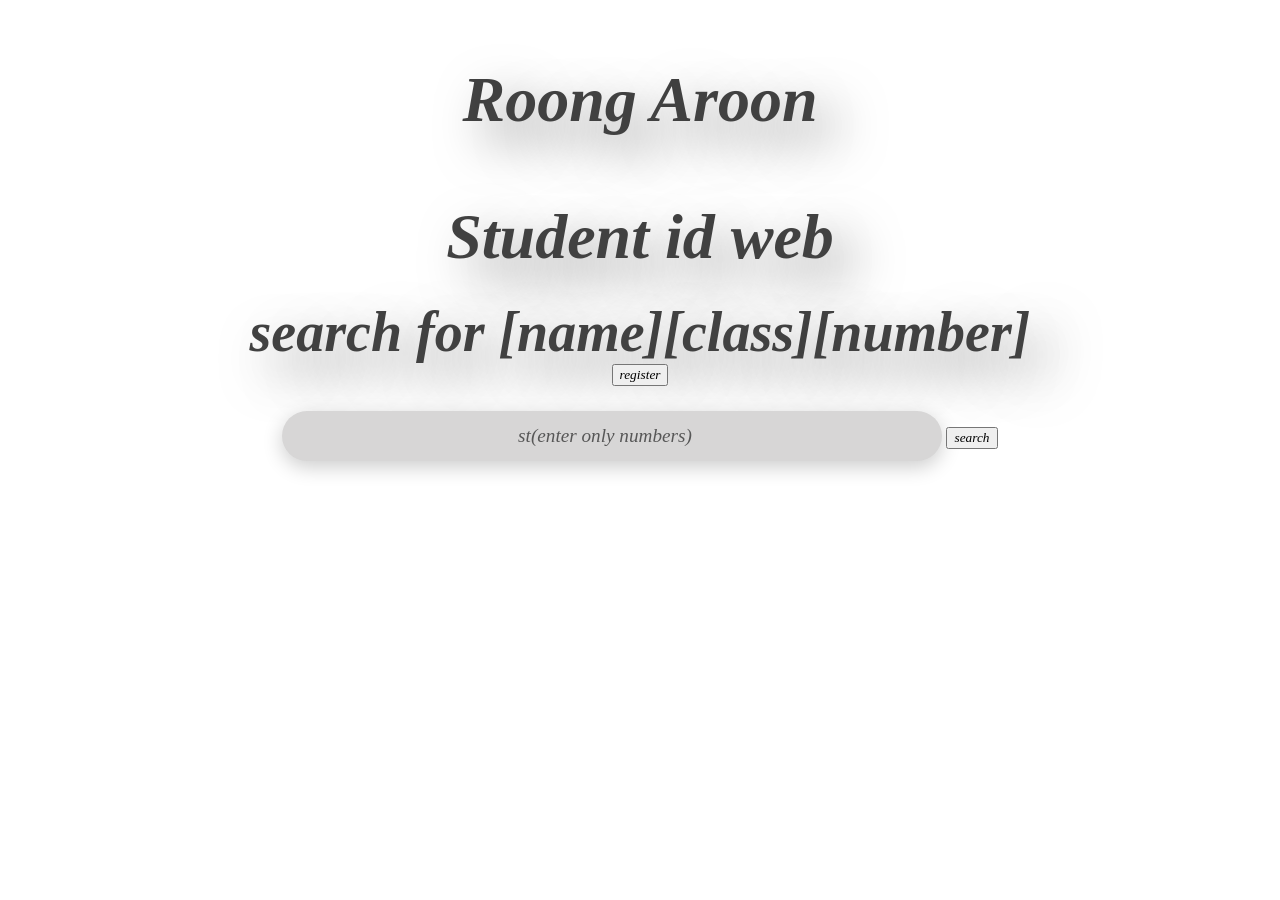
==== commit f0d0fa93: "Add files via upload" ====
--- a/Index.html
+++ b/Index.html
@@ -24,9 +24,6 @@
             <input type="number" id="st" name="st" placeholder="st(enter only numbers)" class="input_box" required>
             <button type="submit" name="search" class="search_button">search</button>
         </form>
-        <form method="post" action="delete.php" class="delete">
-            <button type="submit" name="delete" class="delete_button">delete</button>
-        </form>
     </main>
 </body>
 </html>
--- a/style.css
+++ b/style.css
@@ -1,6 +1,6 @@
 * {
    text-align: center; /*จัดกึ่งtext ให้อยู่ตรงกลาง โดยใช้ align แปลว่าจัดตำแหน่ง*/
-   font-family:'Courier New', Courier, monospace; /*กำหนดรูปแบบตัวอักษรให้เป็น serif   family = ประกูลของfont*/
+   font-family:'Times New Roman', Times, serif;/*กำหนดรูปแบบตัวอักษรให้เป็น serif*/
    font-style: italic;/*ทำให้ font เป็นตัวเอียง*/
 }
 
@@ -43,11 +43,11 @@
    font-size: 120%;                         /* ตัวอักษรเล็กลง 100% */
    width: 50%;                            /* กว้าง 50% ของหน้าจอ */
    margin-top: 0 auto;                    /* จัดกล่องให้อยู่กึ่งกลาง */
-   margin-top: 2%;            /* เว้นระยะห่างจากด้านบน 2% */
+   margin-top: 2%;                        /* เว้นระยะห่างจากด้านบน 2% */
    text-align: center;                     /* จัดข้อความภายในให้อยู่กลาง */
-   box-shadow: 20px 20px 50px rgba(0, 0, 0, 0.5);  /* เพิ่มเงาให้กล่อง */
+   box-shadow: 0 6px 20px rgba(0, 0, 0, 0.2);  /* เพิ่มเงาให้กล่อง */
    color: black;  
-   border: none; /* ลบเส้นขอบ */
+   border: none;                                   /* ลบเส้นขอบ */
    
 }
 
@@ -58,16 +58,16 @@
   font-family: serif;/*กำหนดรูปแบบตัวอักษรในกล่องให้เป็น serif*/
 }
 
-.Roong{
+.R{
    color: orange;}/*กำหนดสีตัวอักษรเป็นสีส้ม*/
-.Aroon{
+.A{
    color: orange;}/*กำหนดสีตัวอักษรเป็นสีส้ม*/
   
-.id{
+.ID{
 color: rgb(255, 0, 0);}/*กำหนดสีตัวอักษรเป็นสีน้ำเงินเข้ม*/
-.name{
+.NAME{
    color:  #ff9100;}/*กำหนดสีตัวอักษรเป็นสีแดง*/
-   .class{
+   .CLASS{
    color: #ff9100;}/*กำหนดสีตัวอักษรเป็นสีน้ำเงิน*/
-   .number{
+   .NUMBER{
       color:#ff9100;}/*กำหนดสีตัวอักษรเป็นสีเขียว*/
